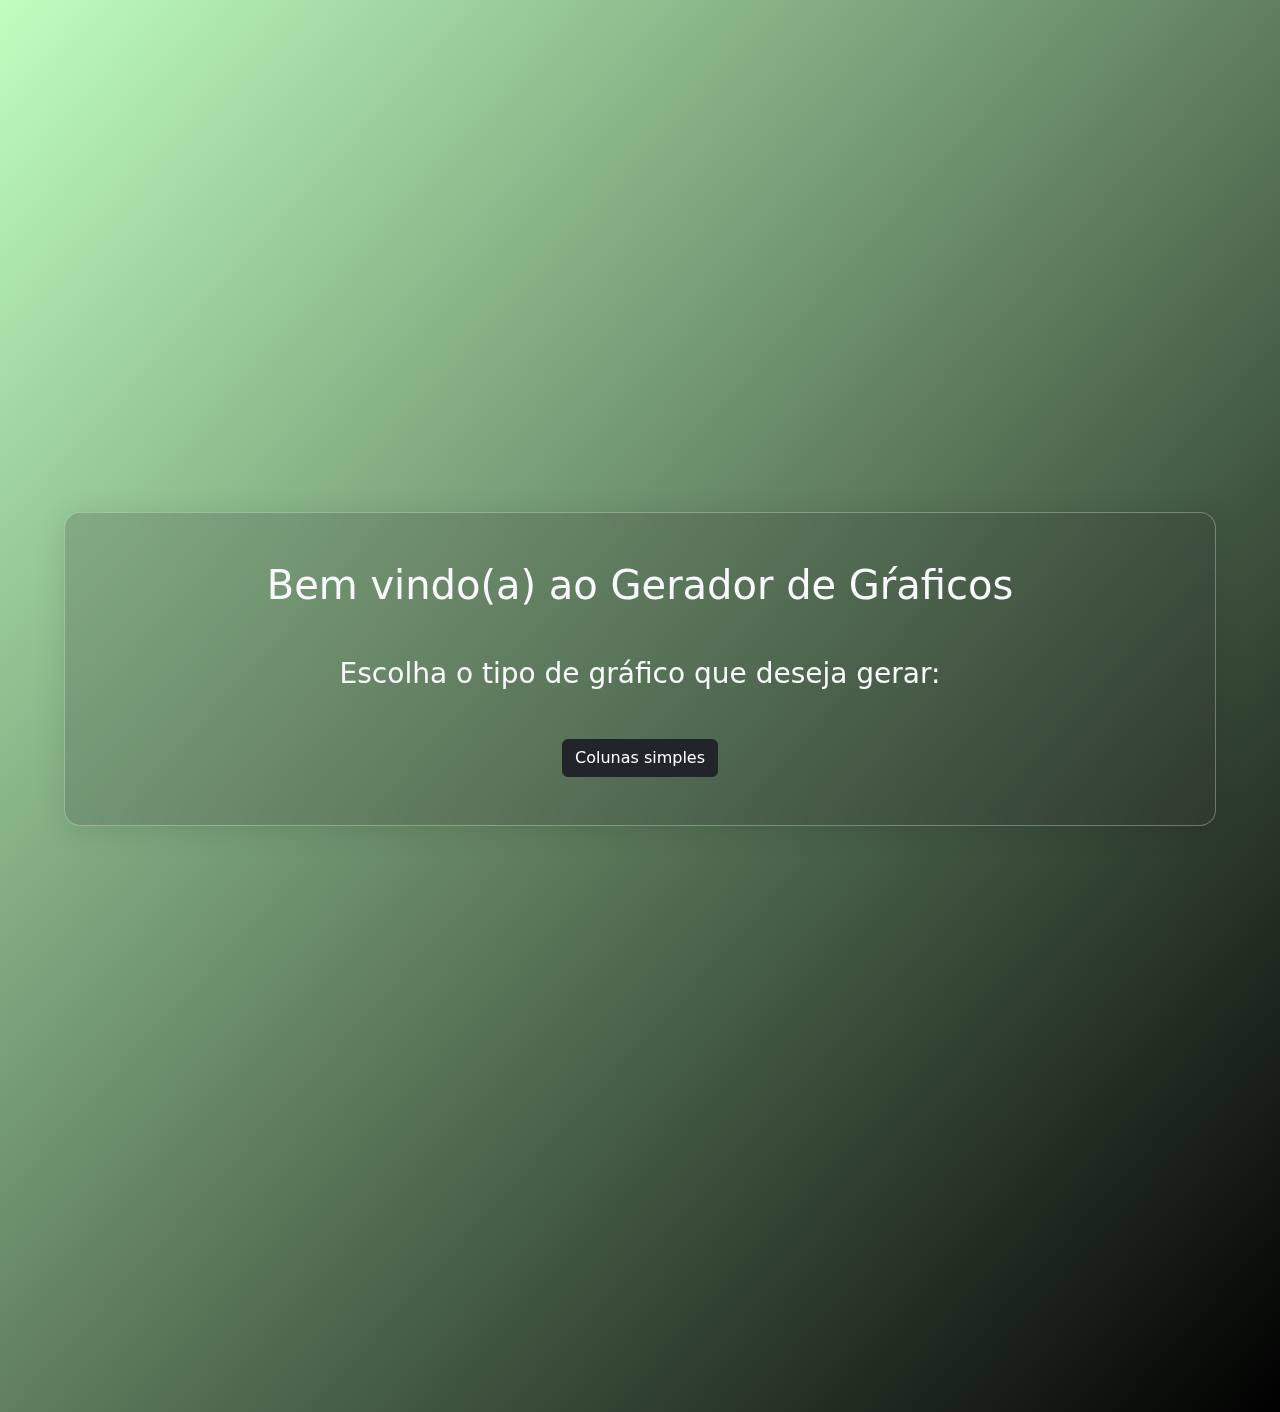
==== index.html @ 56d32dd3 "2025-01-18 - Gŕafico de colunas simples" ====
<!DOCTYPE html>
<html lang="en">

<head>
    <meta charset="UTF-8">
    <meta name="viewport" content="width=device-width, initial-scale=1.0">
    <title>Gerador de Gráficos</title>
    <link href="https://cdn.jsdelivr.net/npm/bootstrap@5.3.0-alpha1/dist/css/bootstrap.min.css" rel="stylesheet">
    <script src="https://cdn.jsdelivr.net/npm/bootstrap@5.3.0-alpha1/dist/js/bootstrap.bundle.min.js"></script>
    <link rel="stylesheet" href="/style.css">
</head>

<body>
    <div class="glass-box mx-auto text-light" style="width: 90%; margin-top: 40%">

        <h1 class="text-center mt-5">Bem vindo(a) ao Gerador de Gŕaficos</h1>
        <h3 class="text-center mt-5">Escolha o tipo de gráfico que deseja gerar:</h3>
        <div class="w-100 d-flex justify-content-center my-5">
            <a class="btn btn-dark" href="/simple-columns.html">Colunas simples</a>
        </div>
    </div>
</body>

</html>
---- style.css ----
body {
    height: 100vh;
    background: linear-gradient(to right bottom, #c0FFc0, rgba(0, 0, 0, 1));
}

.glass-box {
    /* From https://css.glass */
    background: rgba(50, 50, 50, 0.2);
    border-radius: 16px;
    box-shadow: 0 4px 30px rgba(0, 0, 0, 0.1);
    backdrop-filter: blur(15.3px);
    -webkit-backdrop-filter: blur(15.3px);
    border: 1px solid rgba(255, 255, 255, 0.3);
}
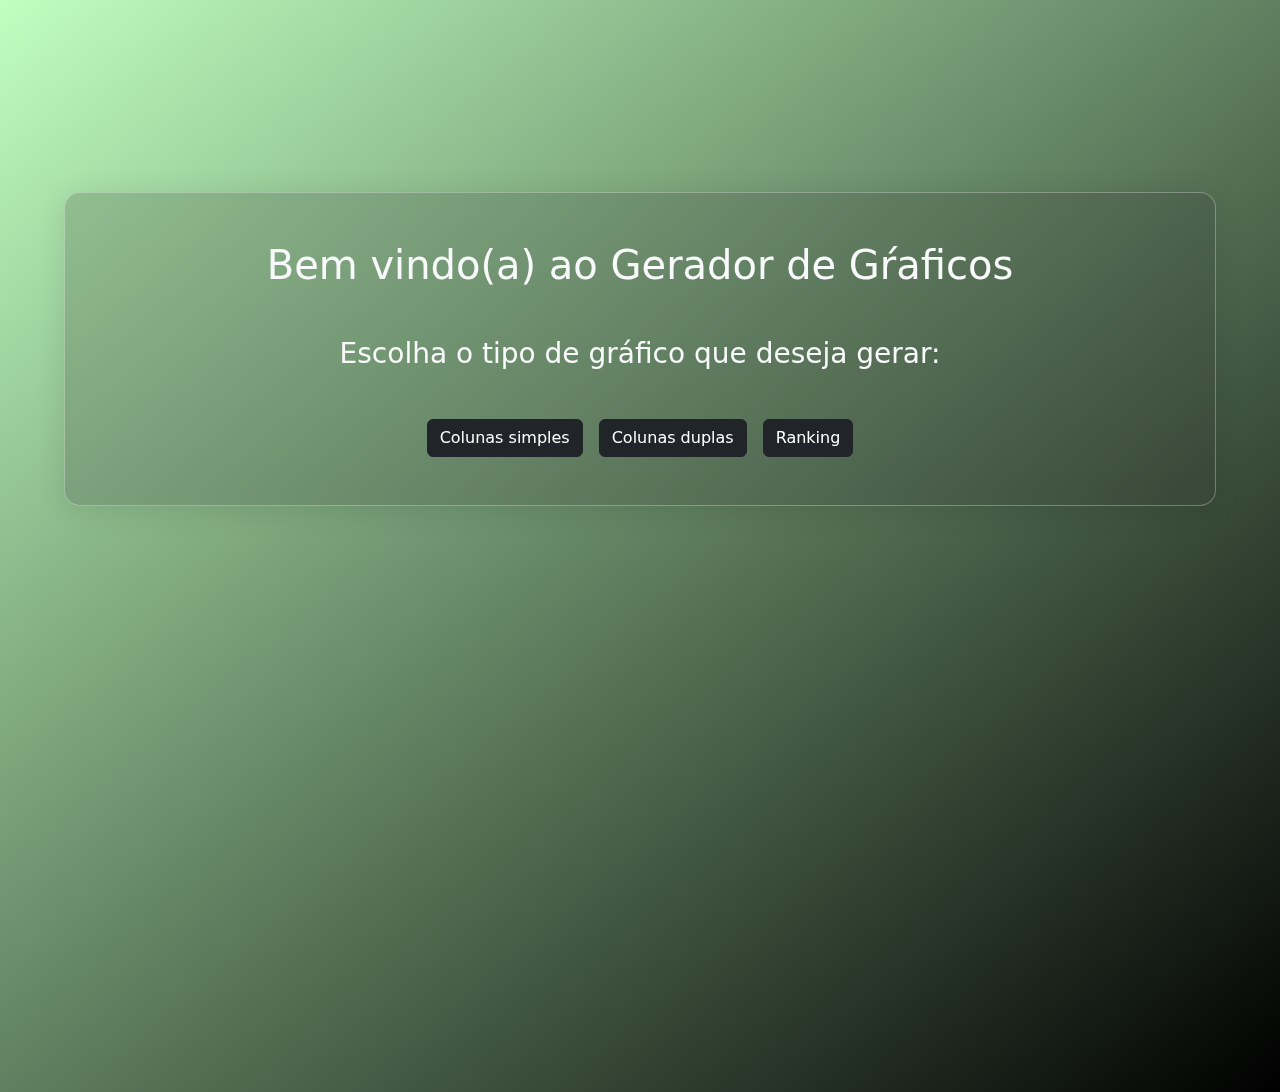
==== commit 32800269: "2025-01-19 - Gŕafico de colunas duplas/ranking" ====
--- a/index.html
+++ b/index.html
@@ -11,12 +11,14 @@
 </head>
 
 <body>
-    <div class="glass-box mx-auto text-light" style="width: 90%; margin-top: 40%">
+    <div class="glass-box mx-auto text-light" style="width: 90%; margin-top: 15%">
 
         <h1 class="text-center mt-5">Bem vindo(a) ao Gerador de Gŕaficos</h1>
         <h3 class="text-center mt-5">Escolha o tipo de gráfico que deseja gerar:</h3>
         <div class="w-100 d-flex justify-content-center my-5">
-            <a class="btn btn-dark" href="/simple-columns.html">Colunas simples</a>
+            <a class="btn btn-dark mx-2" href="/simple-columns.html">Colunas simples</a>
+            <a class="btn btn-dark mx-2" href="/double-columns.html">Colunas duplas</a>
+            <a class="btn btn-dark mx-2" href="/ranking.html">Ranking</a>
         </div>
     </div>
 </body>
